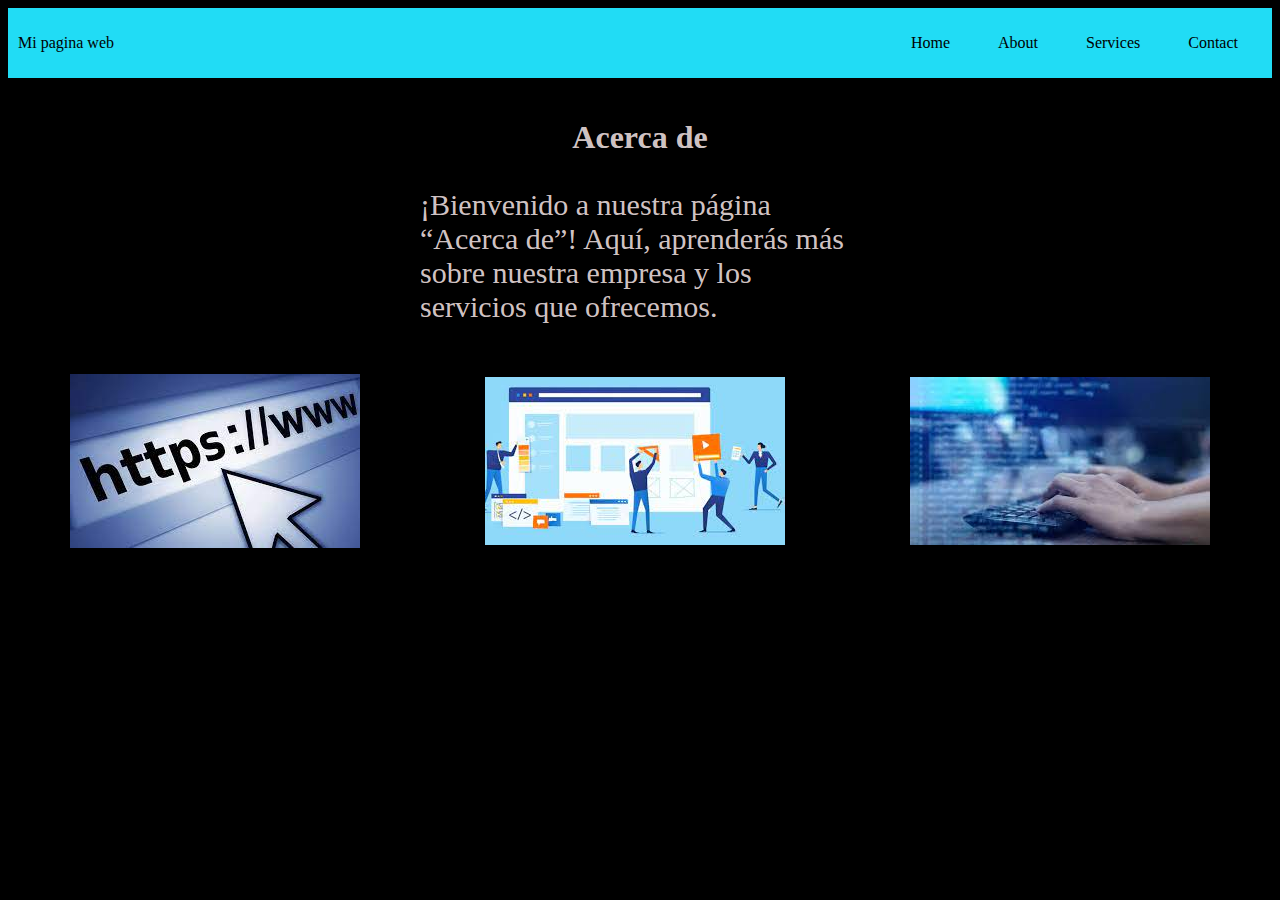
==== About.html @ 21fda488 "Initial commit" ====
<!DOCTYPE html>
<html lang="es">

<head>
    <meta charset="UTF-8">
    <title>Mi Primer Website</title>
    <link rel="stylesheet" type="text/css" href="styles.css">
    <meta name="viewport" content="width=device-width, initial-scale=1">
</head>

<body>
    <div class="container-nav">
        <nav class="navbar">
            <a href="mi-primer-website.html" class="brand">Mi pagina web</a>
            <ul class="nav-links">
                <li><a href="index.html">Home</a></li>
                <li><a href="About.html">About</a></li>
                <li><a href="Services.html">Services</a></li>
                <li><a href="Contact.html">Contact</a></li>
            </ul>
        </nav>
        <button class="button-menu-toggle">Menu</button>
    </div>
    <div class="container">
        <h1>Acerca de</h1>
<p>¡Bienvenido a nuestra página “Acerca de”! Aquí, aprenderás más sobre nuestra empresa y los servicios que ofrecemos.</p>

     
</div>
<div class="img-container">
    <img src="img.1.jpg" alt="Busqueda" />
    <img src="img.2.jpg" alt="Organización" />
    <img src="img.3.jpg" alt="Codigo" />   
</div>
        <script src="script.js"></script>
</body>
</html>
---- styles.css ----
body {
    background-color: rgb(0, 0, 0);
    color: rgba(228, 215, 215, 0.932);
}

h1 {
    font-family: goudy stout;
    font: size 80px;
    text-align: center;
}

p {
    font-family: garamond;
    font-size: 30px;
    padding: 10px 20px 10px 20px;
    margin: 20px 10px 20px 10px;
}

h2 {
    font-family: broadway;
    text-align: center;
}

img {
    margin: auto;
    display: block;
}

.container {
    max-width: 500px;
    margin: auto;
    padding: 20px;
}

.row {
    display: flex;
    flex-wrap: wrap;
    margin: 10px;
}

.column {
    flex: 1;
    padding: 10px;
}

@media (max-width: 500px) {
    .column {
        flex: 100%;
    }
}

button {
    margin: 10px 100px 10px 200px;
    background-color: yellow;
}

.container-nav {
    display: flex;
    padding: 10px;
    height: 50px;
    background-color: rgb(33, 220, 245);
}

.navbar {
    display: flex;
    justify-content: space-between;
    width: 100%;
}

.brand {
    display: flex;
    align-items: center;
}

li>a {
    padding: 8px 24px;
}

li {
    list-style-type: none;
}

a {
    color: rgb(0, 0, 0);
    text-decoration: none;
}

.nav-links {
    display: flex;
    align-items: center;
}

.button-menu-toggle {
    display: none;
}

.img-container {
    display: flex;
    flex-wrap: wrap;
    justify-content: center;
}

@media (max-width: 768px) {
    .column {
        flex: 100%;
    }

    .nav-links {
        display: none;
    }

    .button-menu-toggle {
        display: block;
        background-color: white;
        border: none;
        border-radius: 50px;
        padding: 0 24px;
        font-family: monospace;
        font-weight: bold;
        font-size: 20px;
    }

    .nav-links.nav-links-responsive {
        position: absolute;
        display: flex;
        background-color: rgba(167, 145, 145, 0.95);
        width: 50%;
        height: 50%;
        top: 70px;
        left: 100px;
        flex-direction: column;
        padding-top: 100px;
        align-items: center;
        gap: 35px;
        font-size: 20px;
    }

    .img-container {
        flex-direction: column;
    }
}

iframe {
    padding: 5px 400px;
    height: 300px;
}
@media (max-width: 500px) {
    footer{
        flex: 100%;
    }}
footer {
    display: flex;
    padding: 10px;
    height: 200px;
    background-color: rgb(33, 220, 245);   
    justify-content: space-between;
    width: 100%; 
}
.texto-footer{
    padding: 8px 24px;
    list-style-type: none;
    color: rgb(0, 0, 0);
    text-decoration: none;
    display: flex;
    align-items: center;
}
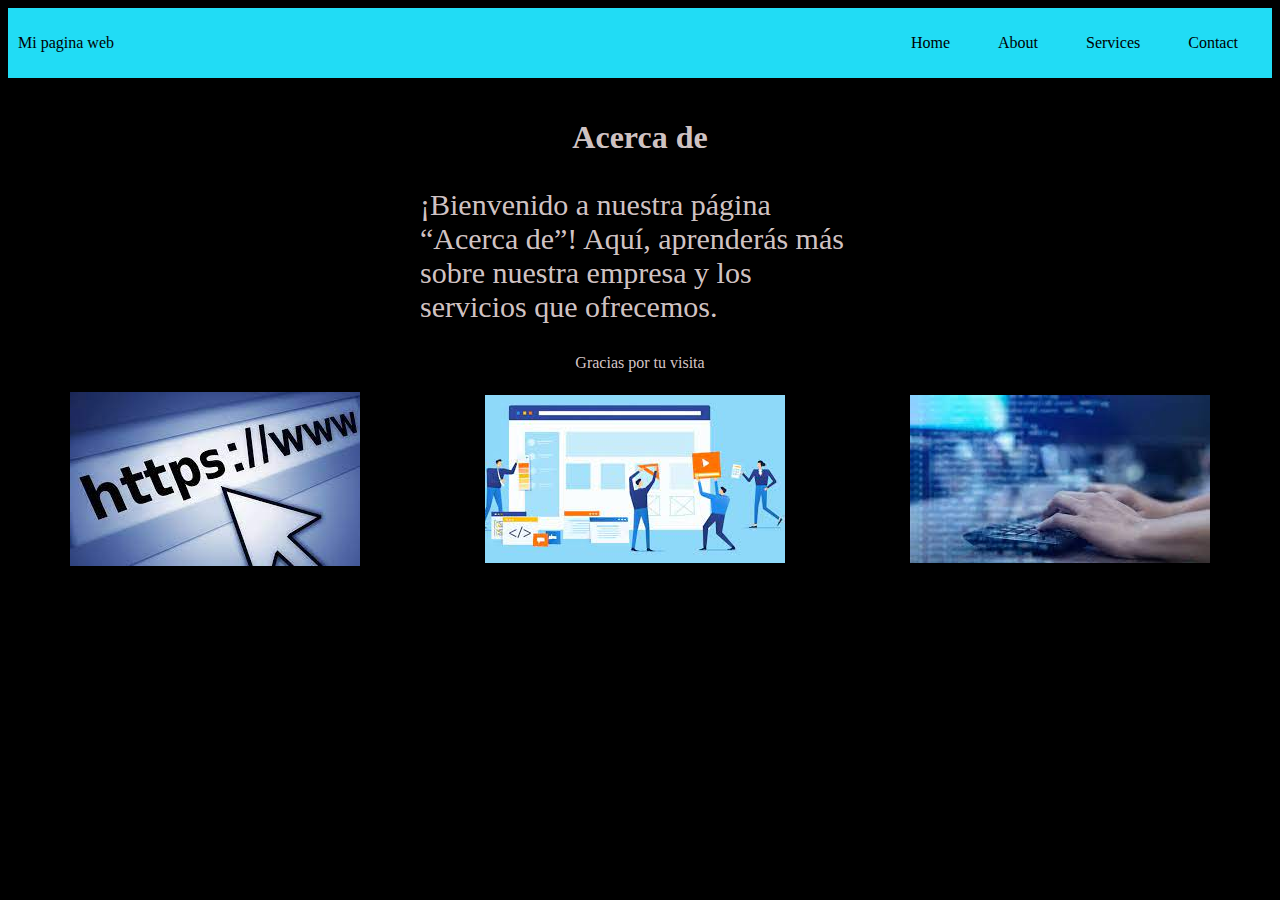
==== commit 04352705: "mi primera confirmación de actualización" ====
--- a/About.html
+++ b/About.html
@@ -24,7 +24,9 @@
     <div class="container">
         <h1>Acerca de</h1>
 <p>¡Bienvenido a nuestra página “Acerca de”! Aquí, aprenderás más sobre nuestra empresa y los servicios que ofrecemos.</p>
-
+<div class="greeting">
+    Gracias por tu visita
+</div>
      
 </div>
 <div class="img-container">
--- a/styles.css
+++ b/styles.css
@@ -163,4 +163,7 @@
     text-decoration: none;
     display: flex;
     align-items: center;
+}
+.greeting{
+    text-align: center;
 }